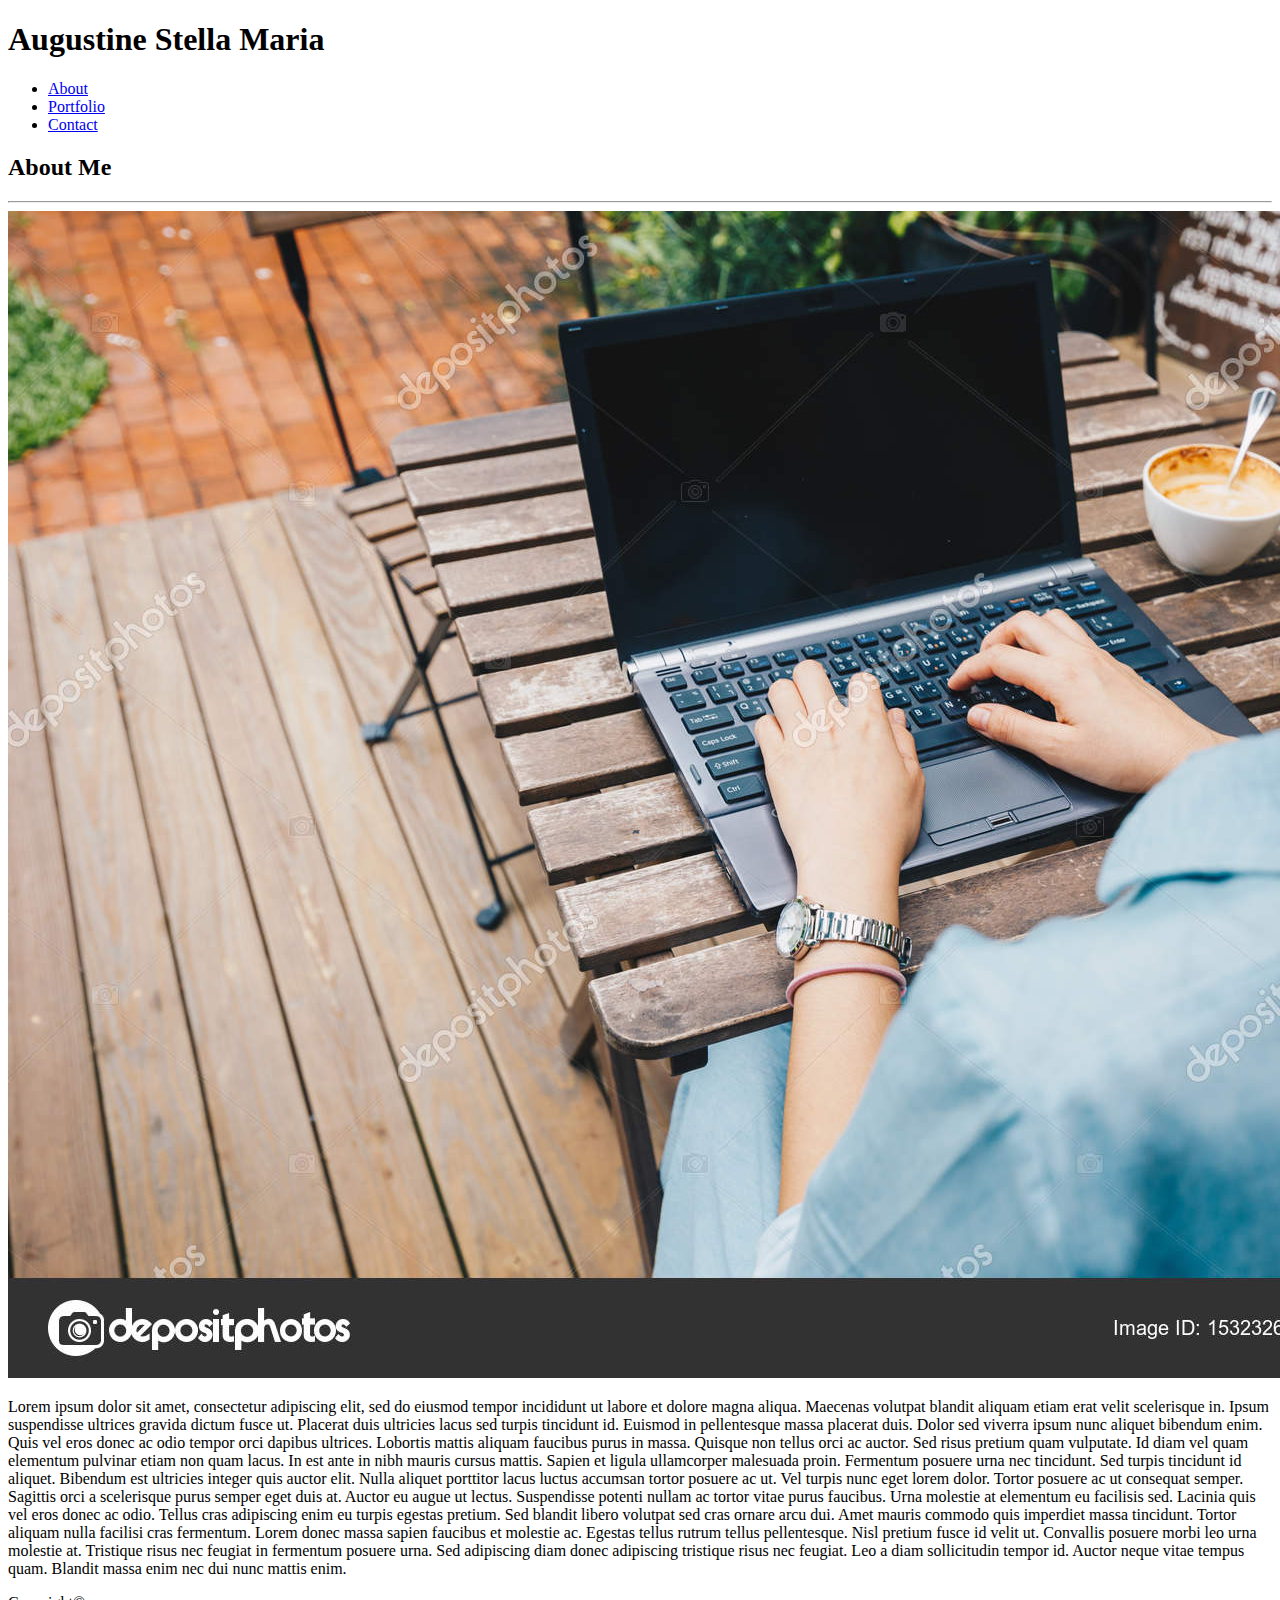
==== index.html @ ad8e12cb "modified index.html,contact.html and portfolio.html" ====
<!DOCTYPE html>
<html lang="en">
    <head>
        <title>Portfolio - Augustine Stella Maria</title>
    </head>
    <body>
        <header id="header">
            <h1>Augustine Stella Maria</h1>
            <nav id="nav">
                <ul>
                    <li><a href="#">About</a></li>
                    <li><a href="#">Portfolio</a></li>
                    <li><a href="#">Contact</a></li>
                </ul>
            </nav>
        </header>
        <section id="main-content">
            <h2>About Me</h2>
            <hr>
            <img src="assets/images/DownldPic.jpg" alt="Woman typing on laptop"/>
            <p>Lorem ipsum dolor sit amet, consectetur adipiscing elit, sed do eiusmod tempor incididunt ut labore et dolore magna aliqua. Maecenas volutpat blandit aliquam etiam erat velit scelerisque in. Ipsum suspendisse ultrices gravida dictum fusce ut. Placerat duis ultricies lacus sed turpis tincidunt id. Euismod in pellentesque massa placerat duis. Dolor sed viverra ipsum nunc aliquet bibendum enim. Quis vel eros donec ac odio tempor orci dapibus ultrices. Lobortis mattis aliquam faucibus purus in massa. Quisque non tellus orci ac auctor. Sed risus pretium quam vulputate. Id diam vel quam elementum pulvinar etiam non quam lacus. In est ante in nibh mauris cursus mattis. Sapien et ligula ullamcorper malesuada proin. Fermentum posuere urna nec tincidunt. Sed turpis tincidunt id aliquet. Bibendum est ultricies integer quis auctor elit. Nulla aliquet porttitor lacus luctus accumsan tortor posuere ac ut.

                Vel turpis nunc eget lorem dolor. Tortor posuere ac ut consequat semper. Sagittis orci a scelerisque purus semper eget duis at. Auctor eu augue ut lectus. Suspendisse potenti nullam ac tortor vitae purus faucibus. Urna molestie at elementum eu facilisis sed. Lacinia quis vel eros donec ac odio. Tellus cras adipiscing enim eu turpis egestas pretium. Sed blandit libero volutpat sed cras ornare arcu dui. Amet mauris commodo quis imperdiet massa tincidunt. Tortor aliquam nulla facilisi cras fermentum. Lorem donec massa sapien faucibus et molestie ac. Egestas tellus rutrum tellus pellentesque. Nisl pretium fusce id velit ut. Convallis posuere morbi leo urna molestie at. Tristique risus nec feugiat in fermentum posuere urna. Sed adipiscing diam donec adipiscing tristique risus nec feugiat. Leo a diam sollicitudin tempor id. Auctor neque vitae tempus quam. Blandit massa enim nec dui nunc mattis enim.
            </p>
        </section>
        <footer>
            Copyright&copy;
        </footer>
    </body>
</html>
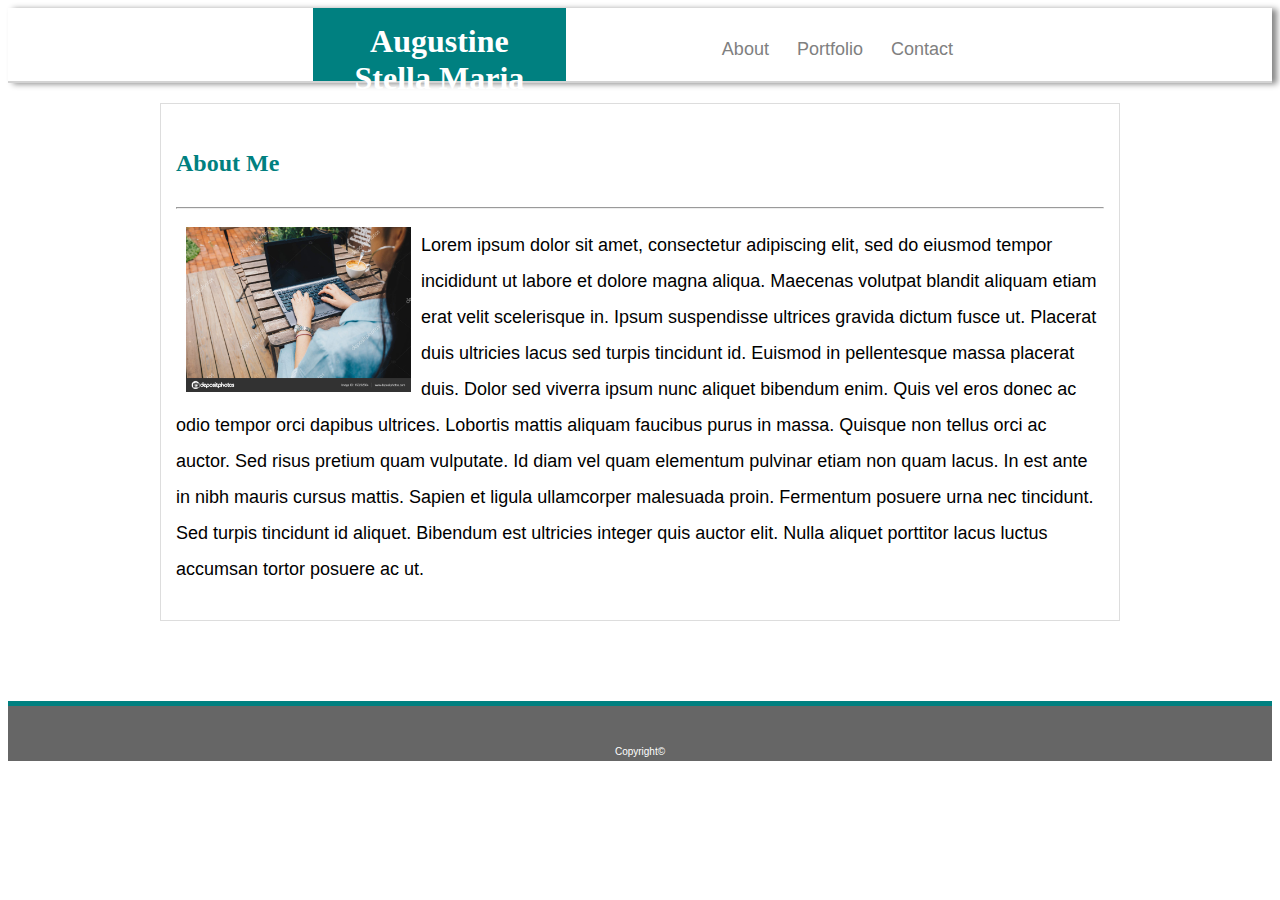
==== commit 97f51a4b: "a basic working model of portfolio" ====
--- a/index.html
+++ b/index.html
@@ -1,28 +1,34 @@
 <!DOCTYPE html>
 <html lang="en">
+
     <head>
-        <title>Portfolio - Augustine Stella Maria</title>
+        <meta charset="utf-8" />
+        <link rel="stylesheet" type="text/css" href="assets/css/style.css"/>
+        
+        <title>Augustine Stella Maria</title>
     </head>
+
     <body>
-        <header id="header">
-            <h1>Augustine Stella Maria</h1>
-            <nav id="nav">
-                <ul>
-                    <li><a href="#">About</a></li>
-                    <li><a href="#">Portfolio</a></li>
-                    <li><a href="#">Contact</a></li>
-                </ul>
-            </nav>
-        </header>
-        <section id="main-content">
-            <h2>About Me</h2>
-            <hr>
-            <img src="assets/images/DownldPic.jpg" alt="Woman typing on laptop"/>
-            <p>Lorem ipsum dolor sit amet, consectetur adipiscing elit, sed do eiusmod tempor incididunt ut labore et dolore magna aliqua. Maecenas volutpat blandit aliquam etiam erat velit scelerisque in. Ipsum suspendisse ultrices gravida dictum fusce ut. Placerat duis ultricies lacus sed turpis tincidunt id. Euismod in pellentesque massa placerat duis. Dolor sed viverra ipsum nunc aliquet bibendum enim. Quis vel eros donec ac odio tempor orci dapibus ultrices. Lobortis mattis aliquam faucibus purus in massa. Quisque non tellus orci ac auctor. Sed risus pretium quam vulputate. Id diam vel quam elementum pulvinar etiam non quam lacus. In est ante in nibh mauris cursus mattis. Sapien et ligula ullamcorper malesuada proin. Fermentum posuere urna nec tincidunt. Sed turpis tincidunt id aliquet. Bibendum est ultricies integer quis auctor elit. Nulla aliquet porttitor lacus luctus accumsan tortor posuere ac ut.
-
-                Vel turpis nunc eget lorem dolor. Tortor posuere ac ut consequat semper. Sagittis orci a scelerisque purus semper eget duis at. Auctor eu augue ut lectus. Suspendisse potenti nullam ac tortor vitae purus faucibus. Urna molestie at elementum eu facilisis sed. Lacinia quis vel eros donec ac odio. Tellus cras adipiscing enim eu turpis egestas pretium. Sed blandit libero volutpat sed cras ornare arcu dui. Amet mauris commodo quis imperdiet massa tincidunt. Tortor aliquam nulla facilisi cras fermentum. Lorem donec massa sapien faucibus et molestie ac. Egestas tellus rutrum tellus pellentesque. Nisl pretium fusce id velit ut. Convallis posuere morbi leo urna molestie at. Tristique risus nec feugiat in fermentum posuere urna. Sed adipiscing diam donec adipiscing tristique risus nec feugiat. Leo a diam sollicitudin tempor id. Auctor neque vitae tempus quam. Blandit massa enim nec dui nunc mattis enim.
-            </p>
-        </section>
+        <article>
+            <header id="header">
+                <h1>Augustine Stella Maria</h1>
+                <nav>
+                    <ul>
+                        <li><a href="index.html">About</a></li>
+                        <li><a href="portfolio.html">Portfolio</a></li>
+                        <li><a href="contact.html">Contact</a></li>
+                    </ul>
+                </nav>
+            </header>
+                   
+            <section class="container main-container">
+                <h2>About Me</h2>
+                <hr>
+                <img id="selfpic" src="assets/images/DownldPic.jpg" alt="Woman typing on laptop"/>
+                <p id="aboutme">Lorem ipsum dolor sit amet, consectetur adipiscing elit, sed do eiusmod tempor incididunt ut labore et dolore magna aliqua. Maecenas volutpat blandit aliquam etiam erat velit scelerisque in. Ipsum suspendisse ultrices gravida dictum fusce ut. Placerat duis ultricies lacus sed turpis tincidunt id. Euismod in pellentesque massa placerat duis. Dolor sed viverra ipsum nunc aliquet bibendum enim. Quis vel eros donec ac odio tempor orci dapibus ultrices. Lobortis mattis aliquam faucibus purus in massa. Quisque non tellus orci ac auctor. Sed risus pretium quam vulputate. Id diam vel quam elementum pulvinar etiam non quam lacus. In est ante in nibh mauris cursus mattis. Sapien et ligula ullamcorper malesuada proin. Fermentum posuere urna nec tincidunt. Sed turpis tincidunt id aliquet. Bibendum est ultricies integer quis auctor elit. Nulla aliquet porttitor lacus luctus accumsan tortor posuere ac ut. </p>
+            </section>
+        </article>
+    
         <footer>
             Copyright&copy;
         </footer>
--- a/assets/css/style.css
+++ b/assets/css/style.css
@@ -0,0 +1,162 @@
+*{
+    box-sizing: border-box;
+    font-family: 'Arial', 'Helvetica Neue', Helvetica, sans-serif;
+}
+
+.container{
+    max-width: 960px;
+    background: white;
+    border: 1px solid #dddddd;
+}
+
+h1,h2{
+    font-family:'Georgia', Times, Times New Roman, serif;
+    color:teal;
+}
+
+h1{
+    /* position: sticky; */
+    float: left;
+    background: teal;
+    color:white;
+    width:20%;
+    margin-left: 305px;
+    margin-top: 0px;
+    padding:15px;
+    height:100%;
+    text-align: center;
+}
+
+
+body{
+    background: url("../images/interlaced.png");
+    
+}
+
+header{
+    /* position: relative; */
+    background: white;
+    height:75px;
+    border-bottom: 2px solid lightgray;
+    box-shadow: 5px 1px 6px #888888;
+}
+
+nav ul{
+    float: right;
+    list-style: none;
+    margin-right: 305px;
+    padding:5px 0px 15px;
+}
+
+nav ul li{
+    float: left;
+    margin:10px;
+}
+
+a{
+    text-decoration: none;
+    color: grey;
+    font-size: 18px;
+    padding: 4px;
+}
+
+.main-container{
+    clear: both;
+    margin: auto;
+    margin:20px auto 80px;
+    padding: 15px;
+    line-height: 2;
+}
+
+img, #selfpic{
+    width: 225px;
+    height: 165px;
+}
+
+#selfpic{
+    float: left;
+    margin:10px;
+}
+
+#aboutme{
+    font-size: 18px;
+}
+
+
+/* portfolio style */
+
+.portfolio-container{
+    position: relative;
+    margin: auto;
+    font-family:'Georgia', Times, Times New Roman, serif;
+    margin:20px auto 40px;
+    padding:20px;
+}
+
+td{
+    border: 25px solid transparent;
+}
+
+table{
+    border-collapse: collapse;
+    border-style: hidden;
+    margin-top:20px;
+}
+
+.text-block-row1, .text-block-row2, .text-block-row3{
+    position: absolute;
+    background:teal;
+    color: white;
+    text-align: center;
+    width:225px;
+    height: 50px;
+}
+
+.text-block-row1{
+    top:220px;
+}
+
+.text-block-row2{
+  top:415px;
+}
+
+.text-block-row3{
+  bottom:30px;
+}
+
+/* Contact form styles */
+
+.contact-container{
+    padding: 25px;
+    margin: 50px auto 85px;
+}
+
+input[type=text], [type=email], textarea{
+    margin: 5px auto 15px;
+    padding: 3px;
+    width: 100%;
+}
+
+label{
+    color: gray;
+}
+
+input[type=submit]{
+    background: rgb(2, 149, 149);
+    color: white;
+    border:none;
+    padding: 5px 15px;
+}
+
+
+/* Footer style */
+footer{
+    clear: both;
+    background:#666666;
+    text-align: center;
+    font-size:x-small;
+    color:white;
+    border-top: 5px solid teal;
+    height:60px;
+    padding-top:40px;
+}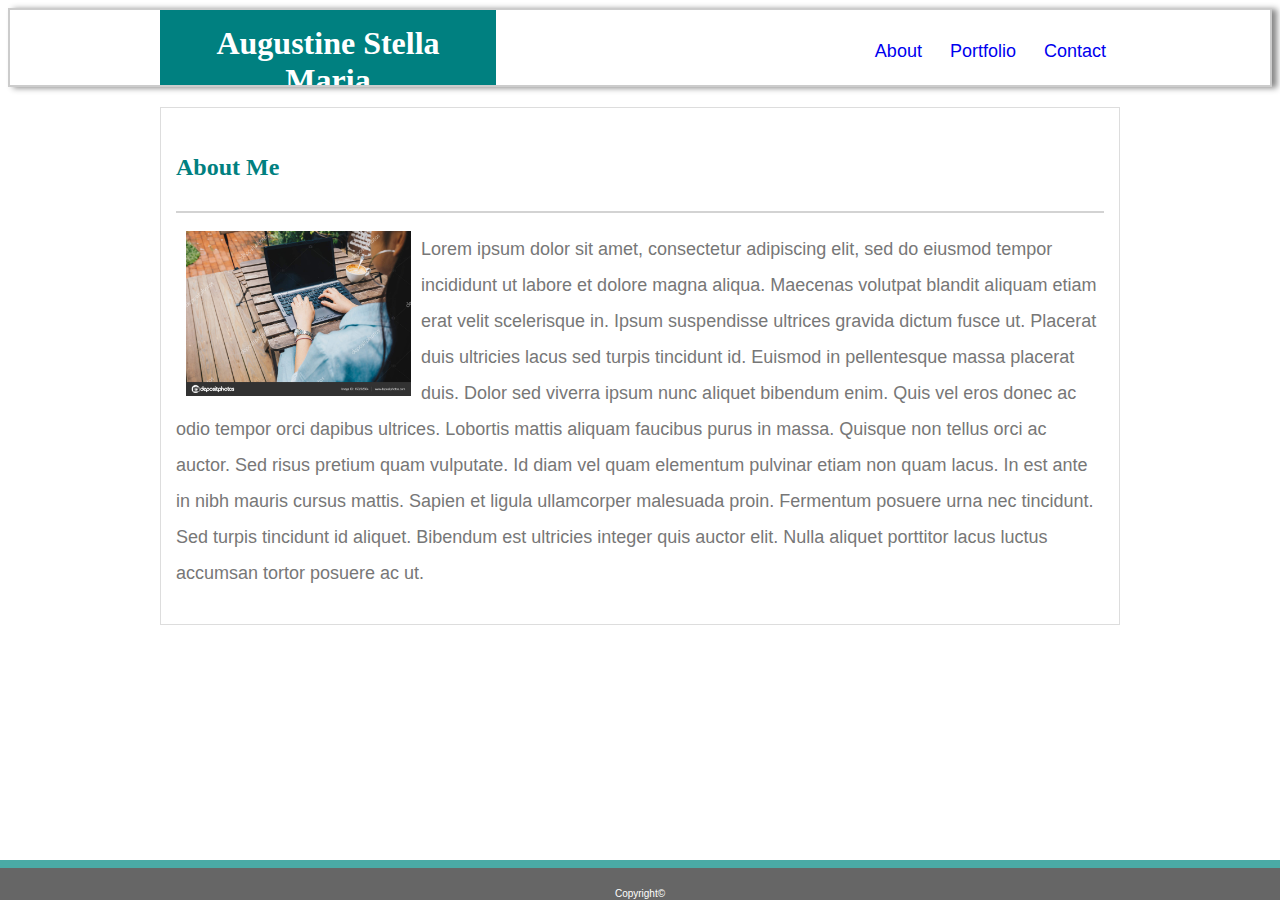
==== commit f1249440: "Headbar style modified" ====
--- a/index.html
+++ b/index.html
@@ -10,22 +10,24 @@
 
     <body>
         <article>
-            <header id="header">
-                <h1>Augustine Stella Maria</h1>
-                <nav>
-                    <ul>
-                        <li><a href="index.html">About</a></li>
-                        <li><a href="portfolio.html">Portfolio</a></li>
-                        <li><a href="contact.html">Contact</a></li>
-                    </ul>
-                </nav>
-            </header>
+            <div id="header-bar">
+                <header>
+                    <h1>Augustine Stella Maria</h1>
+                    <nav>
+                        <ul>
+                            <li><a href="index.html">About</a></li>
+                            <li><a href="portfolio.html">Portfolio</a></li>
+                            <li><a href="contact.html">Contact</a></li>
+                        </ul>
+                    </nav>
+                </header>
+            </div>
                    
             <section class="container main-container">
                 <h2>About Me</h2>
                 <hr>
                 <img id="selfpic" src="assets/images/DownldPic.jpg" alt="Woman typing on laptop"/>
-                <p id="aboutme">Lorem ipsum dolor sit amet, consectetur adipiscing elit, sed do eiusmod tempor incididunt ut labore et dolore magna aliqua. Maecenas volutpat blandit aliquam etiam erat velit scelerisque in. Ipsum suspendisse ultrices gravida dictum fusce ut. Placerat duis ultricies lacus sed turpis tincidunt id. Euismod in pellentesque massa placerat duis. Dolor sed viverra ipsum nunc aliquet bibendum enim. Quis vel eros donec ac odio tempor orci dapibus ultrices. Lobortis mattis aliquam faucibus purus in massa. Quisque non tellus orci ac auctor. Sed risus pretium quam vulputate. Id diam vel quam elementum pulvinar etiam non quam lacus. In est ante in nibh mauris cursus mattis. Sapien et ligula ullamcorper malesuada proin. Fermentum posuere urna nec tincidunt. Sed turpis tincidunt id aliquet. Bibendum est ultricies integer quis auctor elit. Nulla aliquet porttitor lacus luctus accumsan tortor posuere ac ut. </p>
+                <p id="aboutme">Lorem ipsum dolor sit amet, consectetur adipiscing elit, sed do eiusmod tempor incididunt ut labore et dolore magna aliqua. Maecenas volutpat blandit aliquam etiam erat velit scelerisque in. Ipsum suspendisse ultrices gravida dictum fusce ut. Placerat duis ultricies lacus sed turpis tincidunt id. Euismod in pellentesque massa placerat duis. Dolor sed viverra ipsum nunc aliquet bibendum enim. Quis vel eros donec ac odio tempor orci dapibus ultrices. Lobortis mattis aliquam faucibus purus in massa. Quisque non tellus orci ac auctor. Sed risus pretium quam vulputate. Id diam vel quam elementum pulvinar etiam non quam lacus. In est ante in nibh mauris cursus mattis. Sapien et ligula ullamcorper malesuada proin. Fermentum posuere urna nec tincidunt. Sed turpis tincidunt id aliquet. Bibendum est ultricies integer quis auctor elit. Nulla aliquet porttitor lacus luctus accumsan tortor posuere ac ut.</p>
             </section>
         </article>
     
--- a/assets/css/style.css
+++ b/assets/css/style.css
@@ -1,12 +1,6 @@
 *{
     box-sizing: border-box;
     font-family: 'Arial', 'Helvetica Neue', Helvetica, sans-serif;
-}
-
-.container{
-    max-width: 960px;
-    background: white;
-    border: 1px solid #dddddd;
 }
 
 h1,h2{
@@ -15,36 +9,47 @@
 }
 
 h1{
-    /* position: sticky; */
     float: left;
     background: teal;
     color:white;
-    width:20%;
-    margin-left: 305px;
-    margin-top: 0px;
+    text-align: center;
+    width:35%;
+    height:100%;
+    margin:auto;
     padding:15px;
-    height:100%;
-    text-align: center;
+    overflow:hidden;
 }
 
+hr{
+    border:1px solid lightgray;
+}
 
-body{
+body, a:visited{
     background: url("../images/interlaced.png");
-    
+    color: #777777;
+}
+
+#header-bar{
+    position: sticky;
+    left:0;
+    top:0;
+    width: 100%;
+    z-index: 1;
+    background: white;
+    border: 2px solid #cccccc;
+    box-shadow: 5px 1px 6px #888888;
 }
 
 header{
-    /* position: relative; */
-    background: white;
     height:75px;
-    border-bottom: 2px solid lightgray;
-    box-shadow: 5px 1px 6px #888888;
+    max-width: 960px;
+    margin: auto;
 }
 
 nav ul{
     float: right;
     list-style: none;
-    margin-right: 305px;
+    margin-right: 0px;
     padding:5px 0px 15px;
 }
 
@@ -53,11 +58,21 @@
     margin:10px;
 }
 
+nav ul li:hover{
+    opacity: 0.5;    
+}
+
 a{
     text-decoration: none;
-    color: grey;
     font-size: 18px;
     padding: 4px;
+}
+
+.container{
+    max-width: 960px;
+    background: white;
+    border: 1px solid #dddddd;
+    z-index: 0;
 }
 
 .main-container{
@@ -119,7 +134,6 @@
 .text-block-row2{
   top:415px;
 }
-
 .text-block-row3{
   bottom:30px;
 }
@@ -137,26 +151,30 @@
     width: 100%;
 }
 
-label{
-    color: gray;
-}
-
 input[type=submit]{
-    background: rgb(2, 149, 149);
+    background:#4aaaa5;
     color: white;
     border:none;
     padding: 5px 15px;
 }
 
+input[type=submit]:hover{
+    background: teal;
+    cursor: pointer;
+}
+
 
 /* Footer style */
 footer{
-    clear: both;
+    position: fixed;
+    left: 0;
+    bottom: 0;
+    width: 100%;
     background:#666666;
     text-align: center;
     font-size:x-small;
     color:white;
-    border-top: 5px solid teal;
-    height:60px;
-    padding-top:40px;
+    border-top: 8px solid #4aaaa5;
+    height:40px;
+    padding-top:20px;
 }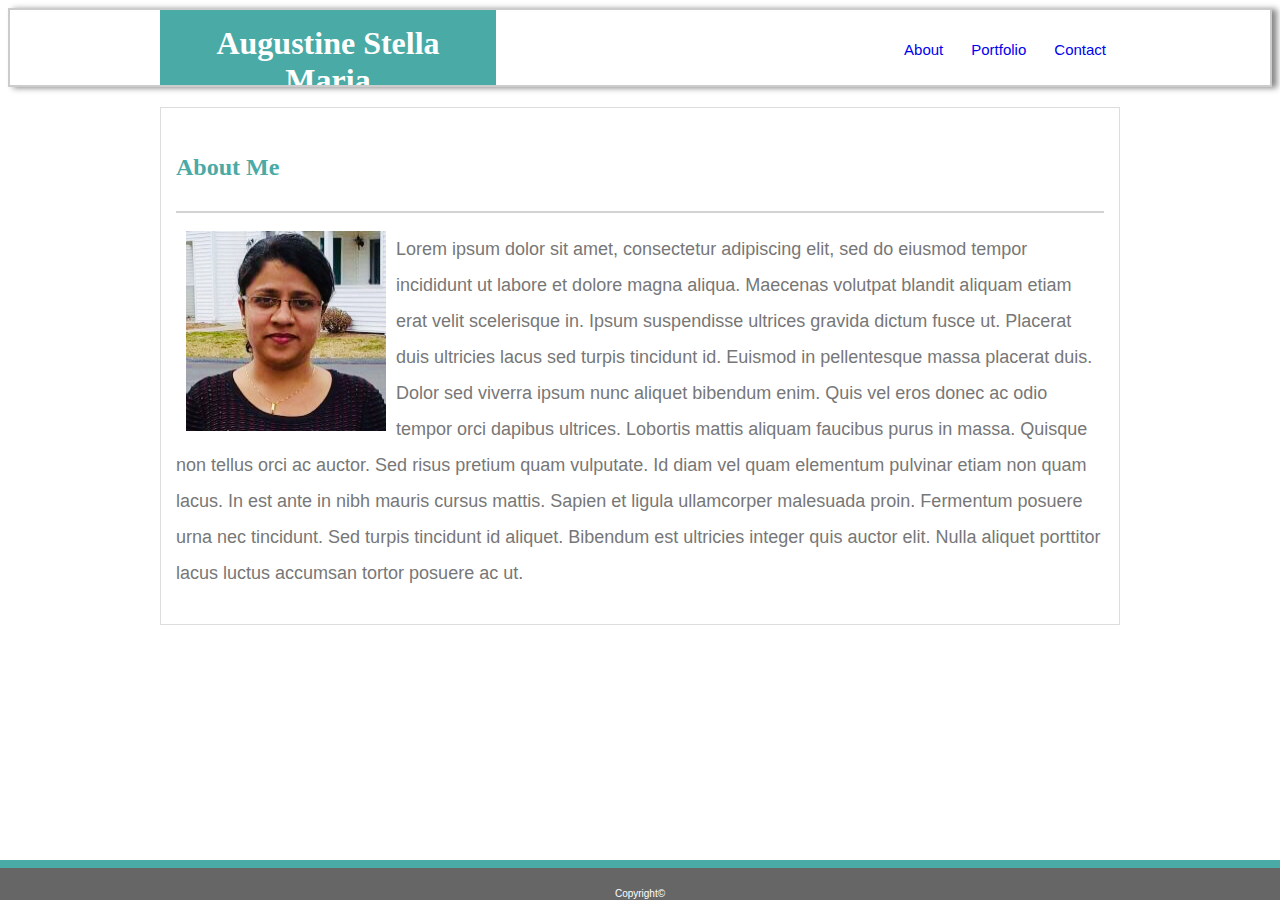
==== commit a70b0ada: "changed profile pic and changed the size of it in style.css" ====
--- a/index.html
+++ b/index.html
@@ -26,7 +26,7 @@
             <section class="container main-container">
                 <h2>About Me</h2>
                 <hr>
-                <img id="selfpic" src="assets/images/DownldPic.jpg" alt="Woman typing on laptop"/>
+                <img id="selfpic" src="assets/images/profile_img.jpg" alt="Augustine's pic"/>
                 <p id="aboutme">Lorem ipsum dolor sit amet, consectetur adipiscing elit, sed do eiusmod tempor incididunt ut labore et dolore magna aliqua. Maecenas volutpat blandit aliquam etiam erat velit scelerisque in. Ipsum suspendisse ultrices gravida dictum fusce ut. Placerat duis ultricies lacus sed turpis tincidunt id. Euismod in pellentesque massa placerat duis. Dolor sed viverra ipsum nunc aliquet bibendum enim. Quis vel eros donec ac odio tempor orci dapibus ultrices. Lobortis mattis aliquam faucibus purus in massa. Quisque non tellus orci ac auctor. Sed risus pretium quam vulputate. Id diam vel quam elementum pulvinar etiam non quam lacus. In est ante in nibh mauris cursus mattis. Sapien et ligula ullamcorper malesuada proin. Fermentum posuere urna nec tincidunt. Sed turpis tincidunt id aliquet. Bibendum est ultricies integer quis auctor elit. Nulla aliquet porttitor lacus luctus accumsan tortor posuere ac ut.</p>
             </section>
         </article>
--- a/assets/css/style.css
+++ b/assets/css/style.css
@@ -5,12 +5,12 @@
 
 h1,h2{
     font-family:'Georgia', Times, Times New Roman, serif;
-    color:teal;
+    color:#4aaaa5;
 }
 
 h1{
     float: left;
-    background: teal;
+    background:#4aaaa5;
     color:white;
     text-align: center;
     width:35%;
@@ -64,7 +64,7 @@
 
 a{
     text-decoration: none;
-    font-size: 18px;
+    font-size: 15px;
     padding: 4px;
 }
 
@@ -83,12 +83,14 @@
     line-height: 2;
 }
 
-img, #selfpic{
+img{
     width: 225px;
     height: 165px;
 }
 
 #selfpic{
+    width:200px;
+    height:200px;
     float: left;
     margin:10px;
 }
@@ -120,7 +122,7 @@
 
 .text-block-row1, .text-block-row2, .text-block-row3{
     position: absolute;
-    background:teal;
+    background:#4aaaa5;
     color: white;
     text-align: center;
     width:225px;
@@ -132,10 +134,10 @@
 }
 
 .text-block-row2{
-  top:415px;
+    top:415px;
 }
 .text-block-row3{
-  bottom:30px;
+    bottom:30px;
 }
 
 /* Contact form styles */
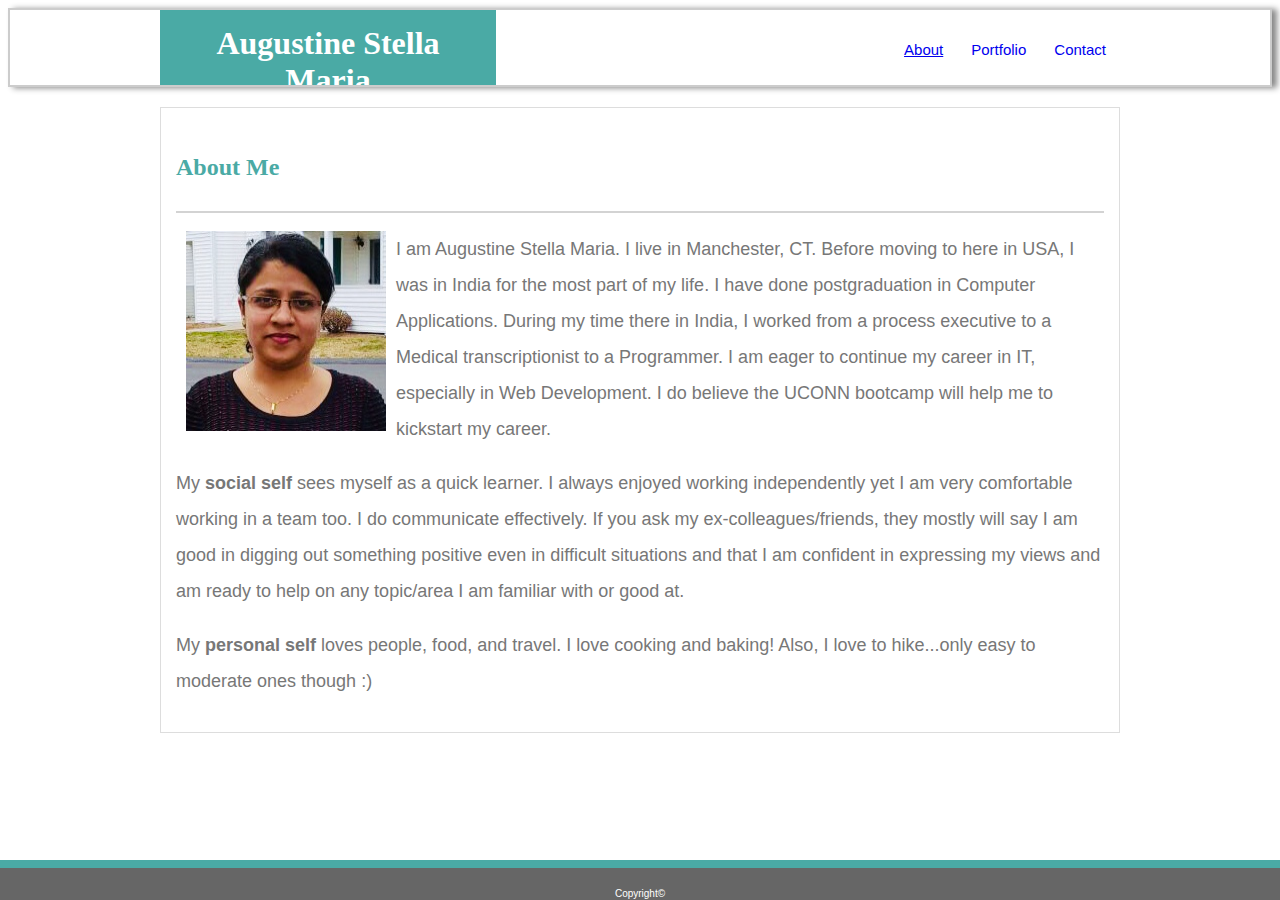
==== commit 2f93cc5e: "Repository name changed and about me content added" ====
--- a/index.html
+++ b/index.html
@@ -15,7 +15,7 @@
                     <h1>Augustine Stella Maria</h1>
                     <nav>
                         <ul>
-                            <li><a href="index.html">About</a></li>
+                            <li><a class="active" href="index.html">About</a></li>
                             <li><a href="portfolio.html">Portfolio</a></li>
                             <li><a href="contact.html">Contact</a></li>
                         </ul>
@@ -27,7 +27,11 @@
                 <h2>About Me</h2>
                 <hr>
                 <img id="selfpic" src="assets/images/profile_img.jpg" alt="Augustine's pic"/>
-                <p id="aboutme">Lorem ipsum dolor sit amet, consectetur adipiscing elit, sed do eiusmod tempor incididunt ut labore et dolore magna aliqua. Maecenas volutpat blandit aliquam etiam erat velit scelerisque in. Ipsum suspendisse ultrices gravida dictum fusce ut. Placerat duis ultricies lacus sed turpis tincidunt id. Euismod in pellentesque massa placerat duis. Dolor sed viverra ipsum nunc aliquet bibendum enim. Quis vel eros donec ac odio tempor orci dapibus ultrices. Lobortis mattis aliquam faucibus purus in massa. Quisque non tellus orci ac auctor. Sed risus pretium quam vulputate. Id diam vel quam elementum pulvinar etiam non quam lacus. In est ante in nibh mauris cursus mattis. Sapien et ligula ullamcorper malesuada proin. Fermentum posuere urna nec tincidunt. Sed turpis tincidunt id aliquet. Bibendum est ultricies integer quis auctor elit. Nulla aliquet porttitor lacus luctus accumsan tortor posuere ac ut.</p>
+                <p class="aboutme">I am Augustine Stella Maria. I live in Manchester, CT. Before moving to here in USA, I was in India for the most part of my life. I have done postgraduation in Computer Applications. During my time there in India, I worked from a process executive to a Medical transcriptionist to a Programmer. I am eager to continue my career in IT, especially in Web Development. I do believe the UCONN bootcamp will help me to kickstart my career.</p>
+
+                <p class="aboutme">My <strong>social self</strong> sees myself as a quick learner. I always enjoyed working independently yet I am very comfortable working in a team too. I do communicate effectively.  If you ask my ex-colleagues/friends, they mostly will say I am good in digging out something positive even in difficult situations and that I am confident in expressing my views and am ready to help on any topic/area I am familiar with or good at.</p>
+                        
+                <p class="aboutme">My <strong>personal self</strong> loves people, food, and travel. I love cooking and baking! Also, I love to hike...only easy to moderate ones though :)</p>
             </section>
         </article>
     
--- a/assets/css/style.css
+++ b/assets/css/style.css
@@ -68,6 +68,10 @@
     padding: 4px;
 }
 
+.active{
+    text-decoration: underline;
+}
+
 .container{
     max-width: 960px;
     background: white;
@@ -95,13 +99,12 @@
     margin:10px;
 }
 
-#aboutme{
+.aboutme{
     font-size: 18px;
 }
 
 
 /* portfolio style */
-
 .portfolio-container{
     position: relative;
     margin: auto;
@@ -141,7 +144,6 @@
 }
 
 /* Contact form styles */
-
 .contact-container{
     padding: 25px;
     margin: 50px auto 85px;
